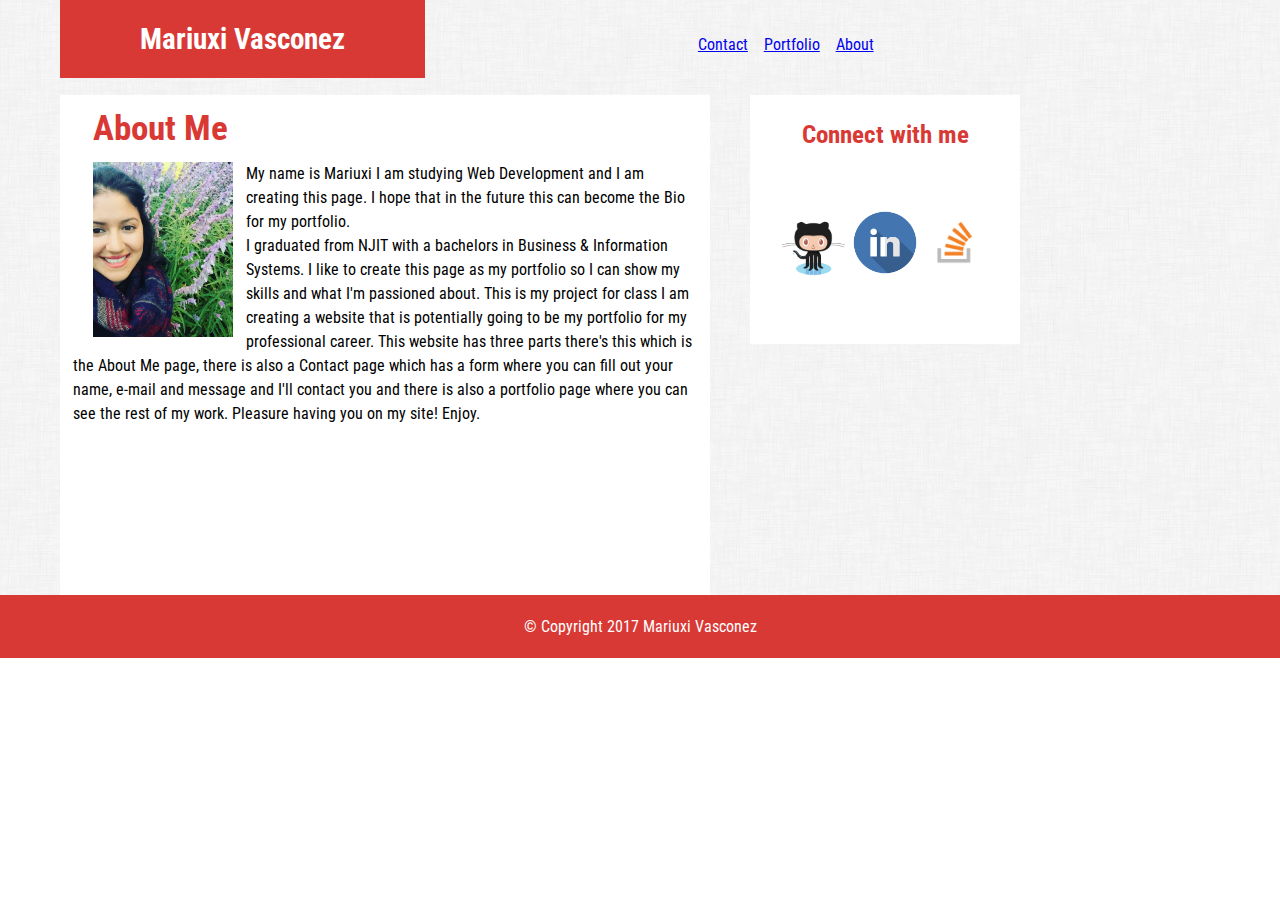
==== index.html @ 2631c0aa "setup files and edited some code" ====
<!DOCTYPE>
<html>

	<head>

		<link href="https://fonts.googleapis.com/css?family=Roboto+Condensed:300,300i,400,400i,700" rel="stylesheet">
		<link rel="stylesheet" href="assets/css/style.css">
		<title>About</title>

	</head>	

	<body>
		<div class="entire">
			<div class="completeheader">
				<h1 class="title">Mariuxi Vasconez</h1>
				<div class="header">
					<nav class="navbar">
						<a href="index.html" class="menu-item1">About</a>
						<a href="contact.html" class="menu-item2">Portfolio</a>
						<a href="portfolio.html" class="menu-item3">Contact</a>
					</nav>
				</div>
			</div>
			<div class="main">
				<div class="middle">
					<h2>About Me</h2>
					<img class="profilepic" src="assets/images/IMG_2415.JPG" alt="Mariuxi Vasconez Profile Picture">
					<p class="text">
					My name is Mariuxi I am studying Web Development and I am creating this page. I hope that in the future 	this can become the Bio for my portfolio.
						<br />
					I graduated from NJIT with a bachelors in Business & 	Information Systems. I like to create this page as my portfolio so I can show my skills and what I'm passioned about. This is my project for class I am creating a website that is potentially going to be my portfolio for my professional career. This website has three parts there's this which is the About Me page, there is also a Contact page which has a form where you can fill out your name, e-mail and message and I'll contact you and there is also a portfolio page where you can see the rest of my work.
					Pleasure having you on my site! Enjoy.
					</p>
				</div>
				<div class="connect">
					<h3>Connect with me</h3>
					<div class="logos">
						<a href="https://github.com/Mariuxiv08" title="Mariuxi Vasconez" target="_blank">
							<img class="logo1" src="assets/images/github.png" alt="Mariuxi Vasconez github"></a>
						<a href="https://www.linkedin.com/in/mariuxivasconez/" title="Mariuxi Vasconez" target="_blank">
							<img class="logo2" src="assets/images/linkedin.png" alt="Mariuxi Vasconez LinkedIn"></a>
						<a href="https://stackoverflow.com/users/8890276/mariuxi" title="Mariuxi Vasconez" target="_blank">
							<img class="logo3" src="assets/images/stackoverflow.png" alt="Mariuxi Vasconez stackoverflow"></a>
					</div>
				</div>
			</div>
			<div class="footer">
				<p>&copy; Copyright 2017 Mariuxi Vasconez</p>
			</div>
		</div>
	</body>

</html>
---- assets/css/style.css ----
/*Css for entire body*/
* {
    margin: 0;
}

body{
	font-family: 'Roboto Condensed', sans-serif;
}
.entire{
	max-width: auto;
	margin: auto;
	background-image: url("../images/dust_scratches.png");
}
/*Header css*/
.title{
	background-color: #D93935;
	max-width: 205px;
	text-align: center;
	font-size: 180%;
	color: white;
	padding: 22px 80px;
	float: left;
	margin-left: 60px;

}
.header{
	width: 100%;
	padding: 22px 80px;
}
.navbar{
	position: relative;
	margin-top: 1%;
    margin-right: 38%;
}
.menu-item1{
	display: inline-block;
	float: right;
	padding-left: 2%;
}
.menu-item2{
	display: inline-block;
	float: right;
	padding-left: 2%;
}
.menu-item3{
	display: inline-block;
	float: right;
	padding-left: 2%;
}
/*About me - main*/
.main{
	max-width: 960px;
	margin-top: 3%;
}
.middle{
	clear: both;
	background-color: white;
	height: 500px;
	width: 650px;
	float: left;
	margin-left: 60px;
}
.profilepic{
	max-height: 35%;
	margin-right: 2%;
	margin-left: 5%;
    margin-top: 2%;
    margin-bottom: 2%;
    float: left;
}
h2{
	padding-top: 2%;
	padding-left: 5%;
	font-size: 35;
	color: #D93935;
}
.text{
	position: relative;
	margin-top: 2%;
	margin-right: 2%;
	margin-left: 2%;
	line-height: 150%;

}
/*Connect box*/
h3{
	padding-top: 2%;
	font-size: 25;
	text-align: center;
	color: #D93935;
}
.connect{
	background-color: white;
	width: 270px;
	height: 230px;
	float: right;
	margin-right: -60px;
	text-align: center;
	padding-top: 2%;
}
.logo1{
	max-width: 25%;
	max-height: 25%;
	border-radius: 50%;
	margin-top: 60px;
}
.logo2{
	max-width: 25%;
	max-height: 25%;
	border-radius: 50%;
	margin-top: 60px;
}

.logo3{
	max-width: 25%;
	max-height: 25%;
	border-radius: 50%;
	margin-top: 60px;
}
/*form*/
.formtitle{
	text-align: left;
    margin-left: 4%;
    font-size: 15px;
}
.name{
	width: 94%;
    padding: 12px 20px;
    margin: 8px 0;
    margin-left: 3%;
    margin-top: -2%;
    border: 2px solid #ccc;
    border-radius: 4px;
    background-color: #f8f8f8;
    box-sizing: border-box;
}
.email{
	width: 94%;
    padding: 12px 20px;
    margin: 8px 0;
    margin-left: 3%;
    margin-top: -2%;
    border: 2px solid #ccc;
    border-radius: 4px;
    background-color: #f8f8f8;
    box-sizing: border-box;
}
.message{
	 width: 94%;
    height: 150px;
    padding: 12px 20px;
    margin-left: 3%;
    margin-top: -2%;
    box-sizing: border-box;
    border: 2px solid #ccc;
    border-radius: 4px;
    background-color: #f8f8f8;
    resize: none;
}
.button{
	display: inline-block;
    border-radius: 4px;
    background-color: #D93935;
    border: none;
    color: #FFFFFF;
    text-align: center;
    font-size: 16px;
    padding: 12px;
    width: 107px;
    cursor: pointer;
    margin: 5px;
    margin-top: 3%;
    margin-left: 3%;
}

/*footer*/
.footer{
	clear: both;
	background-color: #D93935;
	color: white;
	padding: 22px 80px;
	width: auto;
	text-align: center;
}
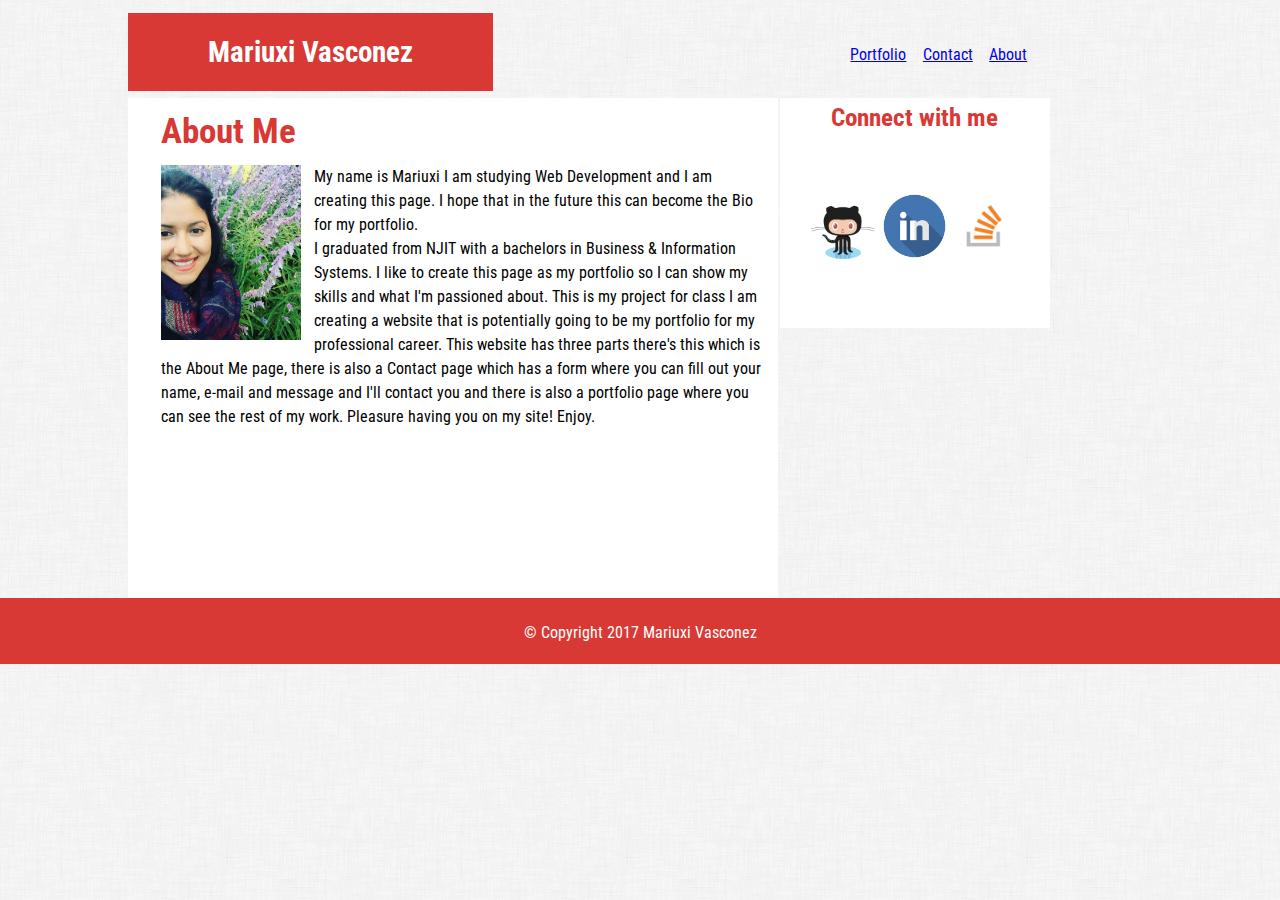
==== commit d48118db: "finished project" ====
--- a/index.html
+++ b/index.html
@@ -9,45 +9,78 @@
 
 	</head>	
 
-	<body>
-		<div class="entire">
-			<div class="completeheader">
-				<h1 class="title">Mariuxi Vasconez</h1>
-				<div class="header">
-					<nav class="navbar">
-						<a href="index.html" class="menu-item1">About</a>
-						<a href="contact.html" class="menu-item2">Portfolio</a>
-						<a href="portfolio.html" class="menu-item3">Contact</a>
-					</nav>
-				</div>
-			</div>
-			<div class="main">
-				<div class="middle">
-					<h2>About Me</h2>
-					<img class="profilepic" src="assets/images/IMG_2415.JPG" alt="Mariuxi Vasconez Profile Picture">
-					<p class="text">
-					My name is Mariuxi I am studying Web Development and I am creating this page. I hope that in the future 	this can become the Bio for my portfolio.
-						<br />
-					I graduated from NJIT with a bachelors in Business & 	Information Systems. I like to create this page as my portfolio so I can show my skills and what I'm passioned about. This is my project for class I am creating a website that is potentially going to be my portfolio for my professional career. This website has three parts there's this which is the About Me page, there is also a Contact page which has a form where you can fill out your name, e-mail and message and I'll contact you and there is also a portfolio page where you can see the rest of my work.
-					Pleasure having you on my site! Enjoy.
-					</p>
-				</div>
-				<div class="connect">
-					<h3>Connect with me</h3>
-					<div class="logos">
-						<a href="https://github.com/Mariuxiv08" title="Mariuxi Vasconez" target="_blank">
-							<img class="logo1" src="assets/images/github.png" alt="Mariuxi Vasconez github"></a>
-						<a href="https://www.linkedin.com/in/mariuxivasconez/" title="Mariuxi Vasconez" target="_blank">
-							<img class="logo2" src="assets/images/linkedin.png" alt="Mariuxi Vasconez LinkedIn"></a>
-						<a href="https://stackoverflow.com/users/8890276/mariuxi" title="Mariuxi Vasconez" target="_blank">
-							<img class="logo3" src="assets/images/stackoverflow.png" alt="Mariuxi Vasconez stackoverflow"></a>
+	<body class="entire">
+		<!-- Header -->
+		<header style="padding-top: 1%;">
+			<div class="container" style="margin-left: 10%; margin-right: 10%;">
+				<div class="row">
+					<div class="col-md">
+						<h1 class="title">Mariuxi Vasconez</h1>
+						<div class="header">
+							<nav class="navbar">
+								<a href="index.html" class="menu-item1">About</a>
+								<a href="contact.html" class="menu-item2">Contact</a>
+								<a href="portfolio.html" class="menu-item3">Portfolio</a>
+							</nav>
+						</div>
+        			</div>
+      			</div>
+    		</div>
+     	</header>
+    <!--  main section -->
+    <!-- main left -->
+    <div class="container" style="margin-left: 10%; margin-right: 10%;">
+    	<div class="row">
+     		 <div class="col-md-6" style="margin-top: 2%">
+				<div class="main">
+					<div class="middle">
+						<h2>About Me</h2>
+						<img class="profilepic" src="assets/images/IMG_2415.JPG" alt="Mariuxi Vasconez Profile Picture">
+						<p class="text">
+						My name is Mariuxi I am studying Web Development and I am creating this page. I hope that in the future 	this can become the Bio for my portfolio.
+							<br />
+						I graduated from NJIT with a bachelors in Business & 	Information Systems. I like to create this page as my portfolio so I can show my skills and what I'm passioned about. This is my project for class I am creating a website that is potentially going to be my portfolio for my professional career. This website has three parts there's this which is the About Me page, there is also a Contact page which has a form where you can fill out your name, e-mail and message and I'll contact you and there is also a portfolio page where you can see the rest of my work.
+						Pleasure having you on my site! Enjoy.
+						</p>
 					</div>
 				</div>
 			</div>
-			<div class="footer">
-				<p>&copy; Copyright 2017 Mariuxi Vasconez</p>
+		</div>
+	<!-- main right -->
+		<div class="col-md-6">
+        	<div class="container" style="margin-left: 10%; margin-right: 10%;">
+          		<div class="row">
+          			<div class="col-sm">
+						<div class="connect">
+							<h3>Connect with me</h3>
+							<div class="logos">
+								<a href="https://github.com/Mariuxiv08" title="Mariuxi Vasconez" target="_blank">
+									<img class="logo1" src="assets/images/github.png" alt="Mariuxi Vasconez github"></a>
+								<a href="https://www.linkedin.com/in/mariuxivasconez/" title="Mariuxi Vasconez" target="_blank">
+									<img class="logo2" src="assets/images/linkedin.png" alt="Mariuxi Vasconez LinkedIn"></a>
+								<a href="https://stackoverflow.com/users/8890276/mariuxi" title="Mariuxi Vasconez" target="_blank">
+									<img class="logo3" src="assets/images/stackoverflow.png" alt="Mariuxi Vasconez stackoverflow"></a>
+							</div>
+						</div>
+					</div>
+				</div>
 			</div>
 		</div>
+	</div>
+
+<!-- Footer -->
+		<footer>
+    		<div class="container">
+      			<div class="row">
+      				<div class="col-sm">
+						<div class="footer" style="padding-top: 2%;">
+						<p>&copy; Copyright 2017 Mariuxi Vasconez</p>
+						</div>
+					</div>
+				</div>
+			</div>
+		</footer>
+
 	</body>
 
 </html>--- a/assets/css/style.css
+++ b/assets/css/style.css
@@ -20,7 +20,6 @@
 	color: white;
 	padding: 22px 80px;
 	float: left;
-	margin-left: 60px;
 
 }
 .header{
@@ -30,7 +29,7 @@
 .navbar{
 	position: relative;
 	margin-top: 1%;
-    margin-right: 38%;
+    margin-right: 20%;
 }
 .menu-item1{
 	display: inline-block;
@@ -58,7 +57,6 @@
 	height: 500px;
 	width: 650px;
 	float: left;
-	margin-left: 60px;
 }
 .profilepic{
 	max-height: 35%;
@@ -78,7 +76,7 @@
 	position: relative;
 	margin-top: 2%;
 	margin-right: 2%;
-	margin-left: 2%;
+	margin-left: 5%;
 	line-height: 150%;
 
 }
@@ -94,9 +92,8 @@
 	width: 270px;
 	height: 230px;
 	float: right;
-	margin-right: -60px;
 	text-align: center;
-	padding-top: 2%;
+
 }
 .logo1{
 	max-width: 25%;
